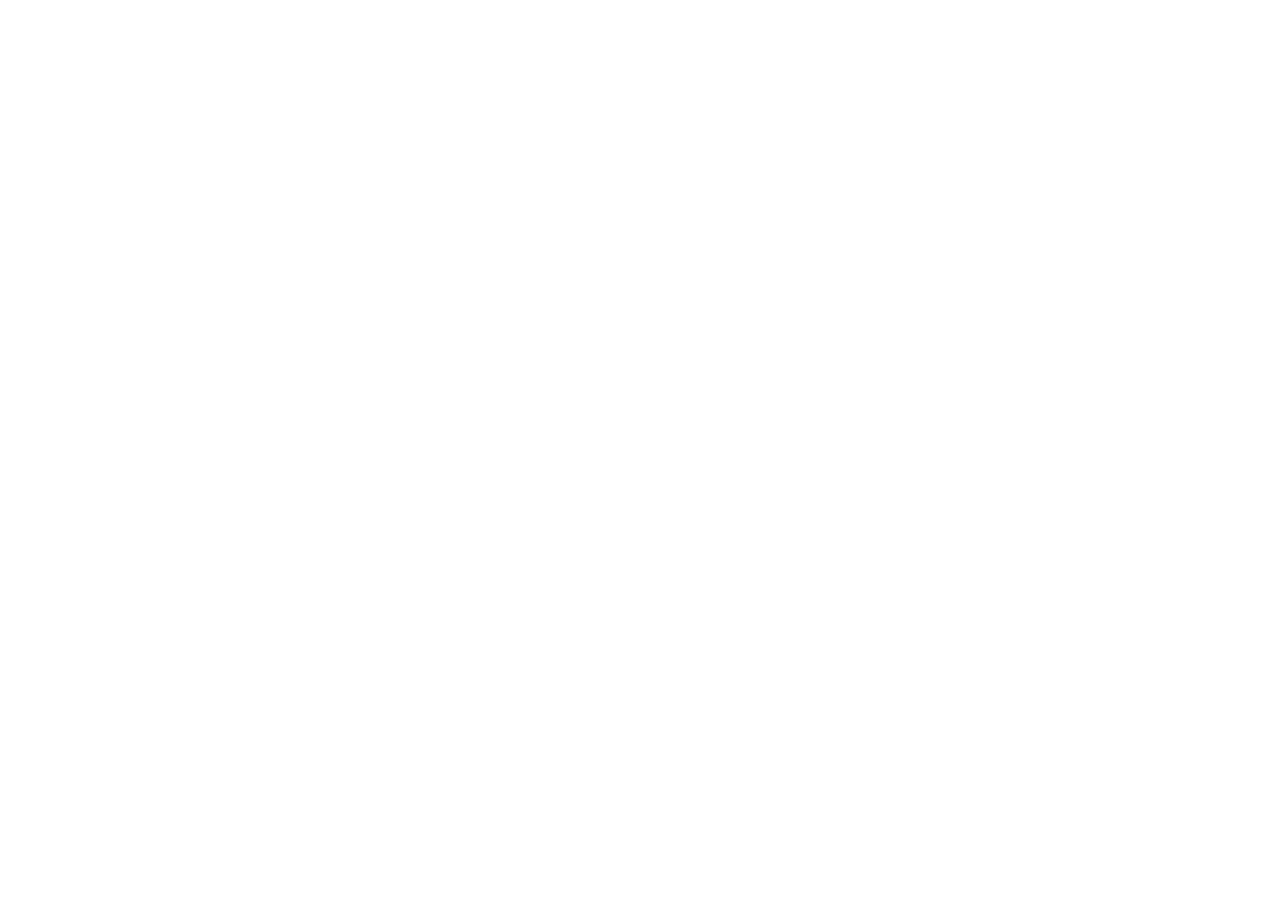
==== index.html @ 9d83d54b "updates" ====
<!DOCTYPE html>
<html lang="en">
  <head>
    <meta charset="UTF-8" />
    <meta name="viewport" content="width=device-width, initial-scale=1.0" />
    <title>Document</title>
  </head>
  <body></body>
</html>
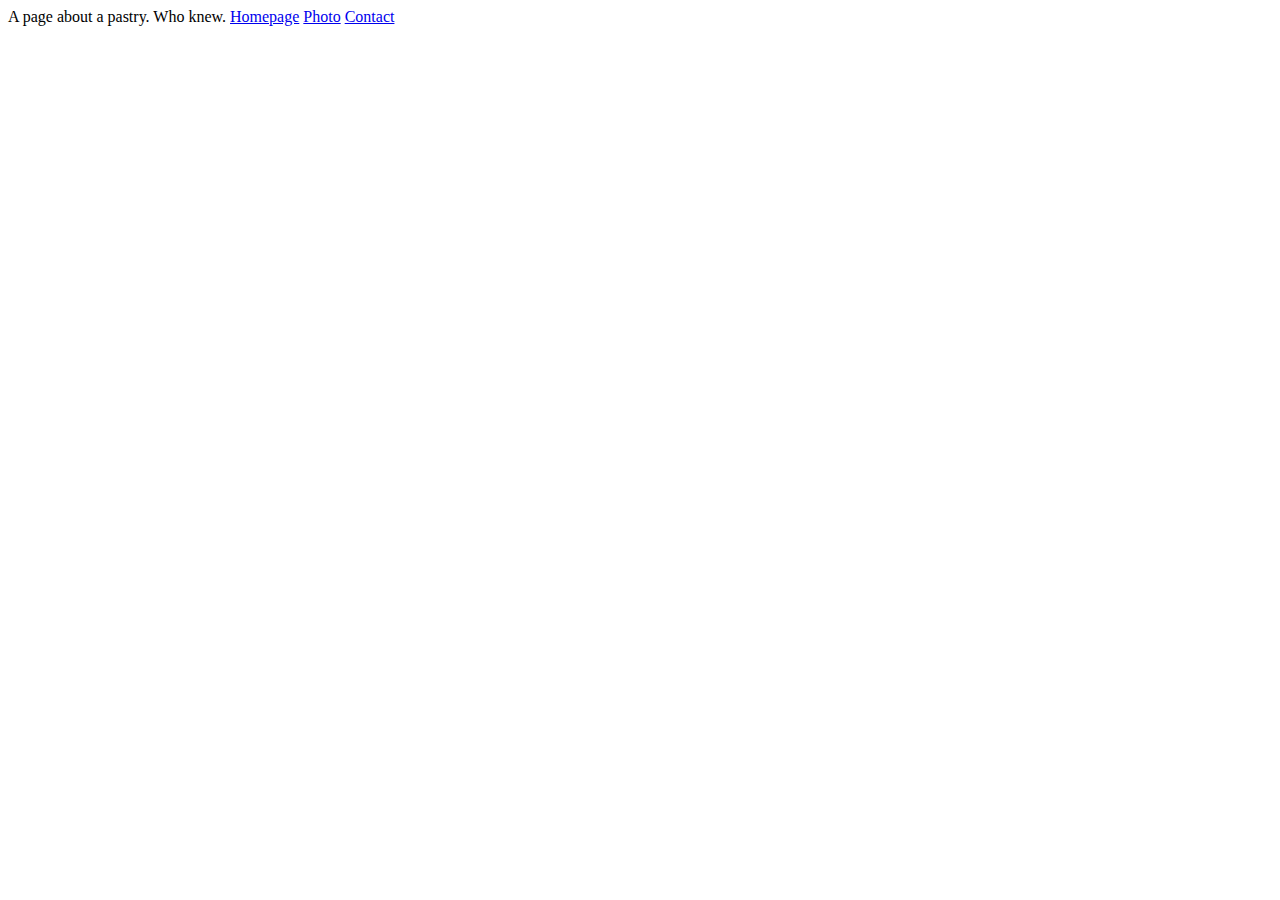
==== commit 57df1e88: "updates" ====
--- a/index.html
+++ b/index.html
@@ -3,7 +3,12 @@
   <head>
     <meta charset="UTF-8" />
     <meta name="viewport" content="width=device-width, initial-scale=1.0" />
-    <title>Document</title>
+    <title>Croissant</title>
   </head>
-  <body></body>
+  <body>
+    A page about a pastry. Who knew.
+    <a href="/" title="Home"> Homepage</a>
+    <a href="/photo" title="Croissant photo"> Photo</a>
+    <a href="/contact" title="Contact Croissant.com"> Contact</a>
+  </body>
 </html>
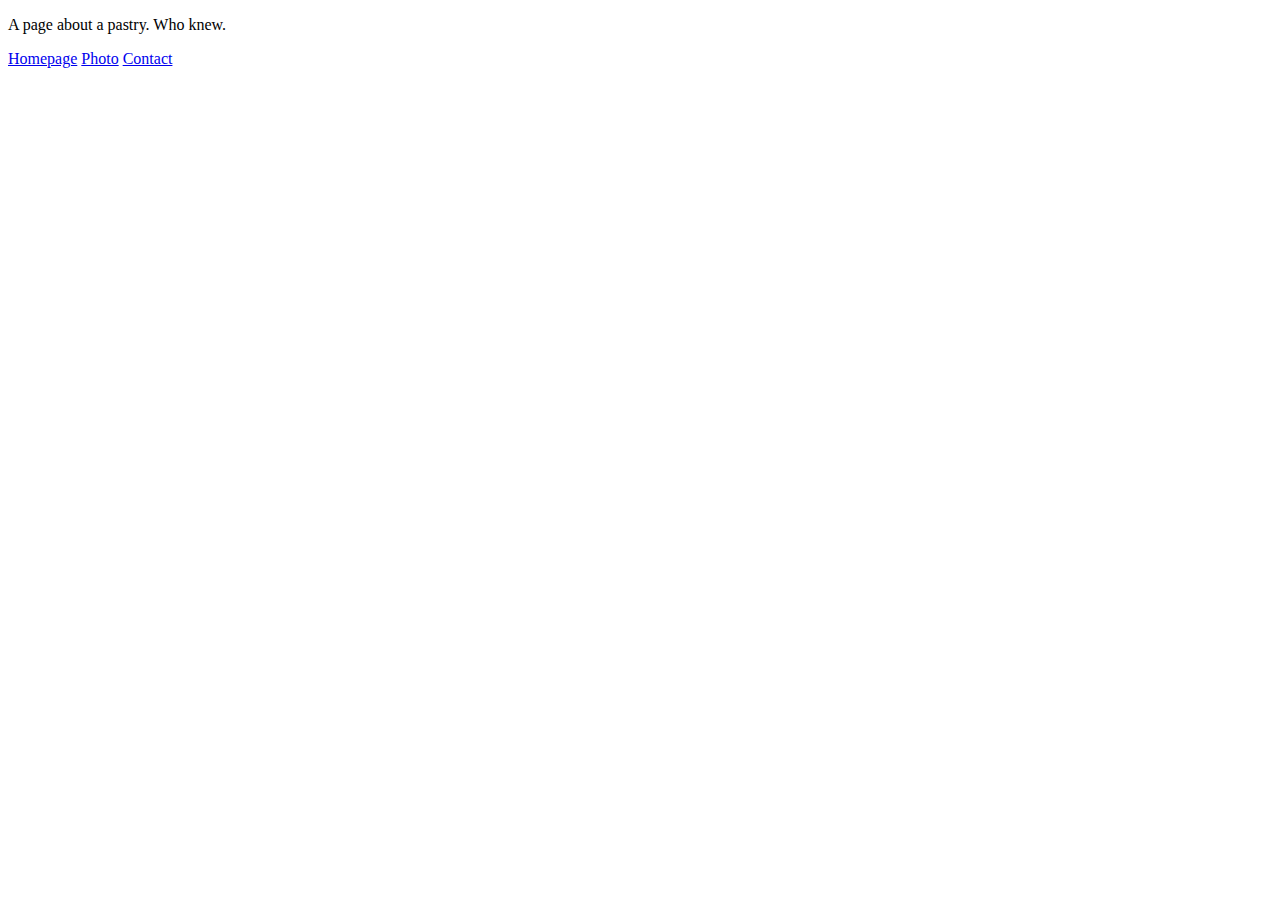
==== commit 44fe183a: "updates" ====
--- a/index.html
+++ b/index.html
@@ -3,12 +3,15 @@
   <head>
     <meta charset="UTF-8" />
     <meta name="viewport" content="width=device-width, initial-scale=1.0" />
+    <link rel="stylesheet" href="/css/styles.css" />
     <title>Croissant</title>
   </head>
   <body>
-    A page about a pastry. Who knew.
-    <a href="/" title="Home"> Homepage</a>
-    <a href="/photo" title="Croissant photo"> Photo</a>
-    <a href="/contact" title="Contact Croissant.com"> Contact</a>
+    <p>A page about a pastry. Who knew.</p>
+    <footer>
+      <a href="/" title="Home"> Homepage</a>
+      <a href="/photo" title="Croissant photo"> Photo</a>
+      <a href="/contact" title="Contact Croissant.com"> Contact</a>
+    </footer>
   </body>
 </html>
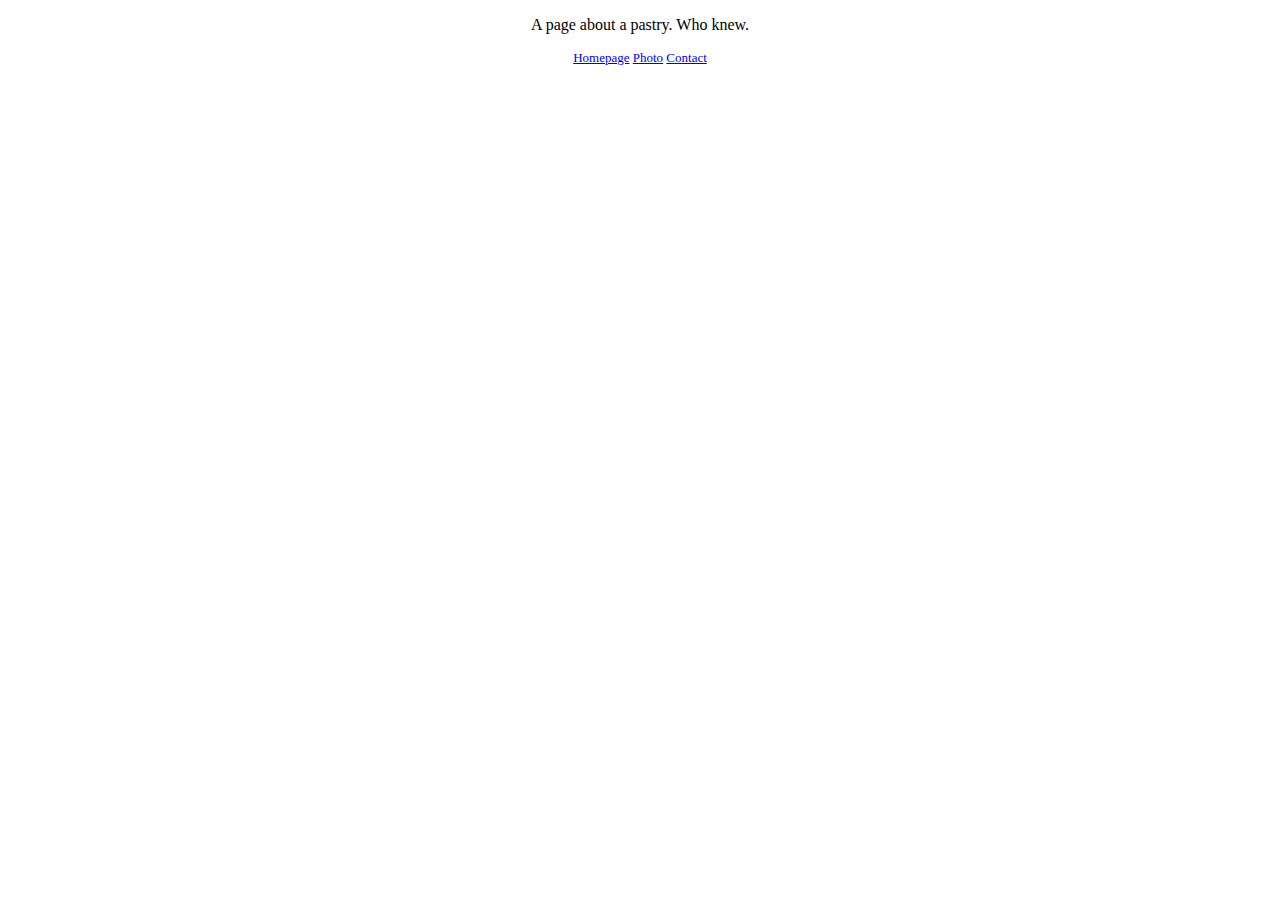
==== commit 5bce9b91: "allthetitlechanges" ====
--- a/index.html
+++ b/index.html
@@ -3,15 +3,15 @@
   <head>
     <meta charset="UTF-8" />
     <meta name="viewport" content="width=device-width, initial-scale=1.0" />
-    <link rel="stylesheet" href="/css/styles.css" />
+    <link rel="stylesheet" href="/css/style.css" />
     <title>Croissant</title>
   </head>
   <body>
     <p>A page about a pastry. Who knew.</p>
     <footer>
       <a href="/" title="Home"> Homepage</a>
-      <a href="/photo" title="Croissant photo"> Photo</a>
-      <a href="/contact" title="Contact Croissant.com"> Contact</a>
+      <a href="/photo" title="Photos"> Photo</a>
+      <a href="/contact" title="Contact"> Contact</a>
     </footer>
   </body>
 </html>
--- a/css/style.css
+++ b/css/style.css
@@ -0,0 +1,19 @@
+h1 {
+  text-align: center;
+}
+
+p {
+  text-align: center;
+}
+
+footer {
+  text-align: center;
+  font-size: small;
+}
+
+.croissant {
+  max-width: 100%;
+  border-radius: 10px;
+  display: block;
+  margin: 30px auto;
+}
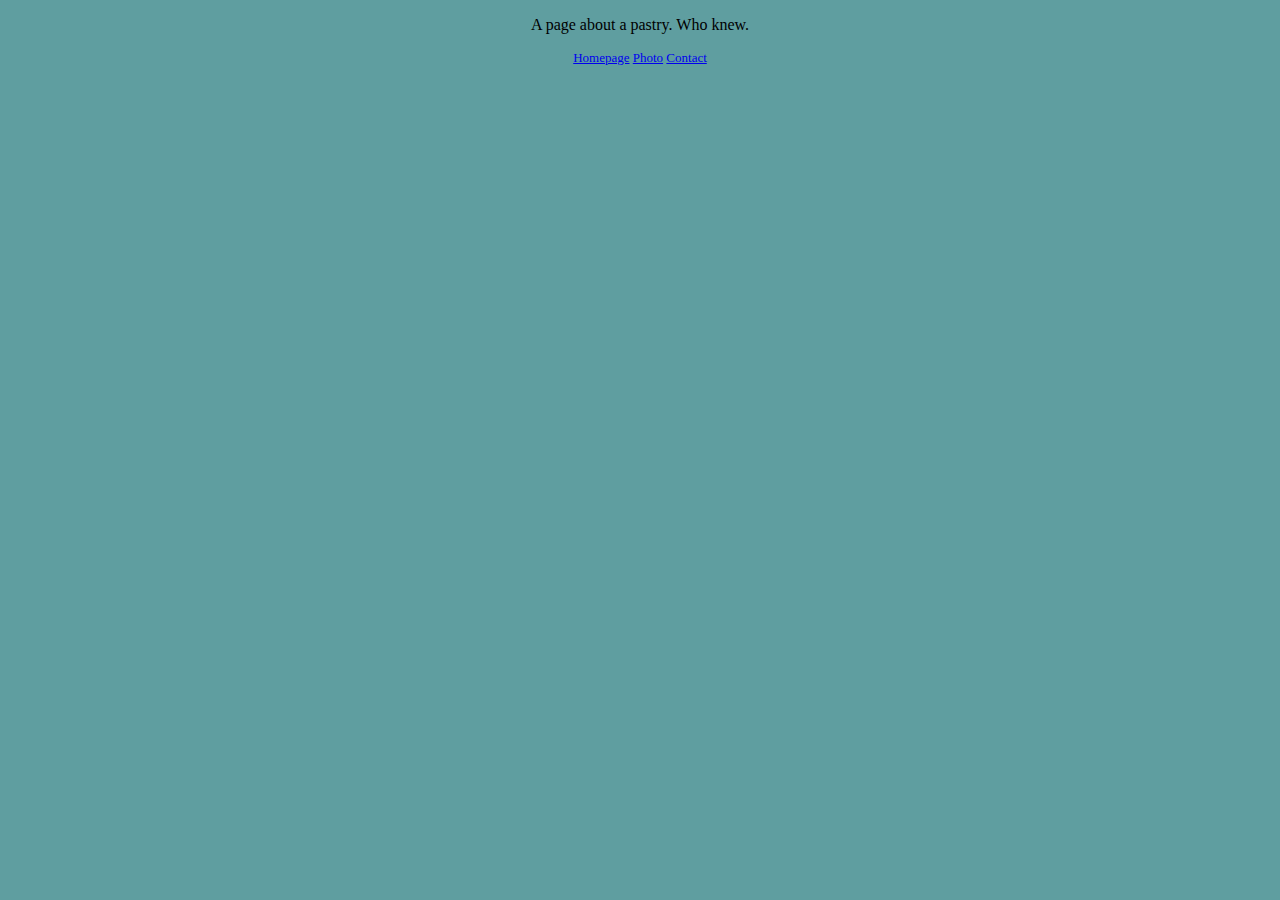
==== commit 427762d2: "updates" ====
--- a/index.html
+++ b/index.html
@@ -10,8 +10,8 @@
     <p>A page about a pastry. Who knew.</p>
     <footer>
       <a href="/" title="Home"> Homepage</a>
-      <a href="/photo" title="Photos"> Photo</a>
-      <a href="/contact" title="Contact"> Contact</a>
+      <a href="/photo.html" title="Photos"> Photo</a>
+      <a href="/contact.html" title="Contact"> Contact</a>
     </footer>
   </body>
 </html>
--- a/css/style.css
+++ b/css/style.css
@@ -1,3 +1,7 @@
+body {
+  background-color: cadetblue;
+}
+
 h1 {
   text-align: center;
 }
